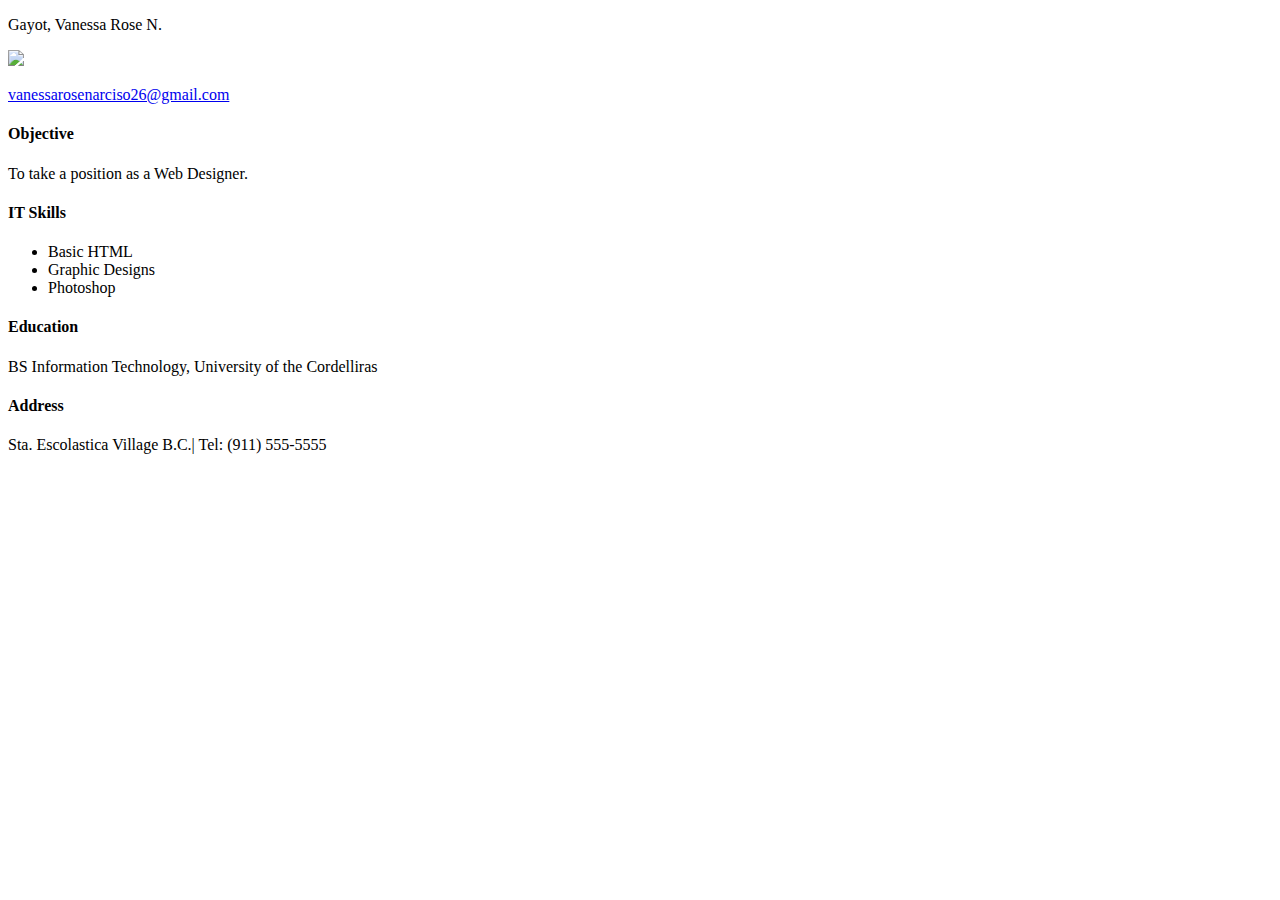
==== RESUME (1).htm @ 6730c2e8 "Update RESUME (1).htm" ====
<!DOCTYPE html>
<html>
	<head>
		<link rel="stylesheet" type="text/css" href="stylesheet.css">
		<title></title>
	</head>
	<body>
			<div id="header">
				<p id="name">Gayot, Vanessa Rose N.</p>
				<img src="https://u.ph.edim.co/197d/84493159_3_140.png">
				<a href="vanzylle_rica@yahoo.com"><p id="email">vanessarosenarciso26@gmail.com</p></a>
			</div>
			<div class="left"></div>
		  <div class="right">
			<h4>Objective</h4>
			<p>To take a position as a Web Designer.</p>
			<h4>IT Skills</h4>
			<ul>
				<li>Basic HTML</li>
				<li>Graphic Designs</li>
				<li>Photoshop</li>
			</ul>
			
			<p></p>
			<h4>Education</h4>
			<p>BS Information Technology, University of the Cordelliras</p>
			<ul>
			</ul>
		</div>
		
			<h4>Address</h4>
		<div id="footer">
		    <p>Sta. Escolastica Village B.C.| Tel: (911) 555-5555</p>
		</div>
	</body>	
</html>
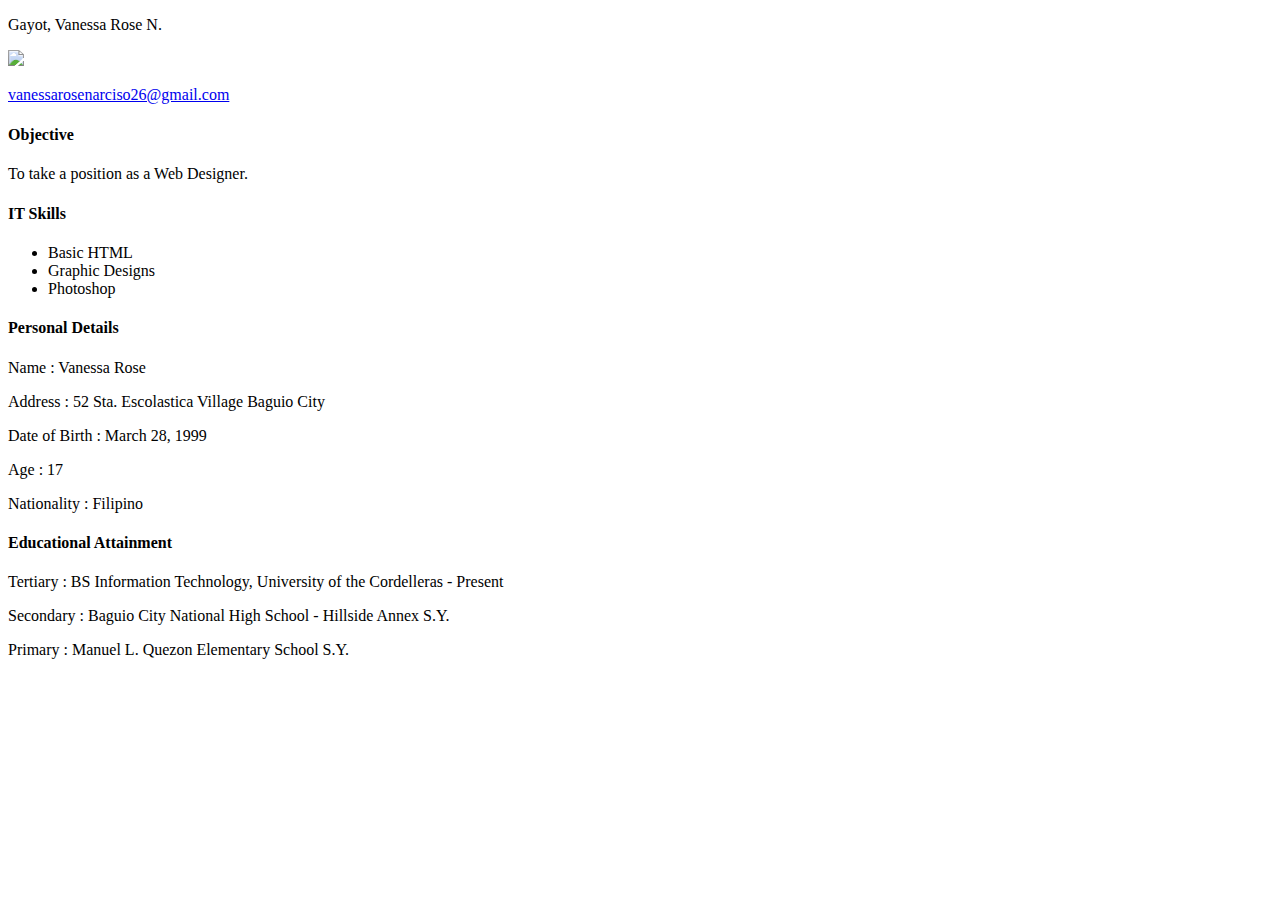
==== commit 321948a1: "Update RESUME (1).htm" ====
--- a/RESUME (1).htm
+++ b/RESUME (1).htm
@@ -12,6 +12,7 @@
 			</div>
 			<div class="left"></div>
 		  <div class="right">
+		  	<h5></h5>
 			<h4>Objective</h4>
 			<p>To take a position as a Web Designer.</p>
 			<h4>IT Skills</h4>
@@ -20,17 +21,22 @@
 				<li>Graphic Designs</li>
 				<li>Photoshop</li>
 			</ul>
-			
+			<h4>Personal Details</h4>
+		  	<p>Name : Vanessa Rose </p>
+		  	<p>Address : 52 Sta. Escolastica Village Baguio City</p>
+		  	<p> Date of Birth : March 28, 1999</p>
+		  	<p> Age : 17 </p>
+		  	<p> Nationality : Filipino</p>
 			<p></p>
-			<h4>Education</h4>
-			<p>BS Information Technology, University of the Cordelliras</p>
+			<h4>Educational Attainment</h4>
+			<p>Tertiary : BS Information Technology, University of the Cordelleras - Present</p>
+			<p>Secondary : Baguio City National High School - Hillside Annex S.Y. </p>
+			<p> Primary : Manuel L. Quezon Elementary School S.Y. </p>
 			<ul>
 			</ul>
 		</div>
-		
-			<h4>Address</h4>
 		<div id="footer">
-		    <p>Sta. Escolastica Village B.C.| Tel: (911) 555-5555</p>
+		    <p></p>
 		</div>
 	</body>	
 </html>
